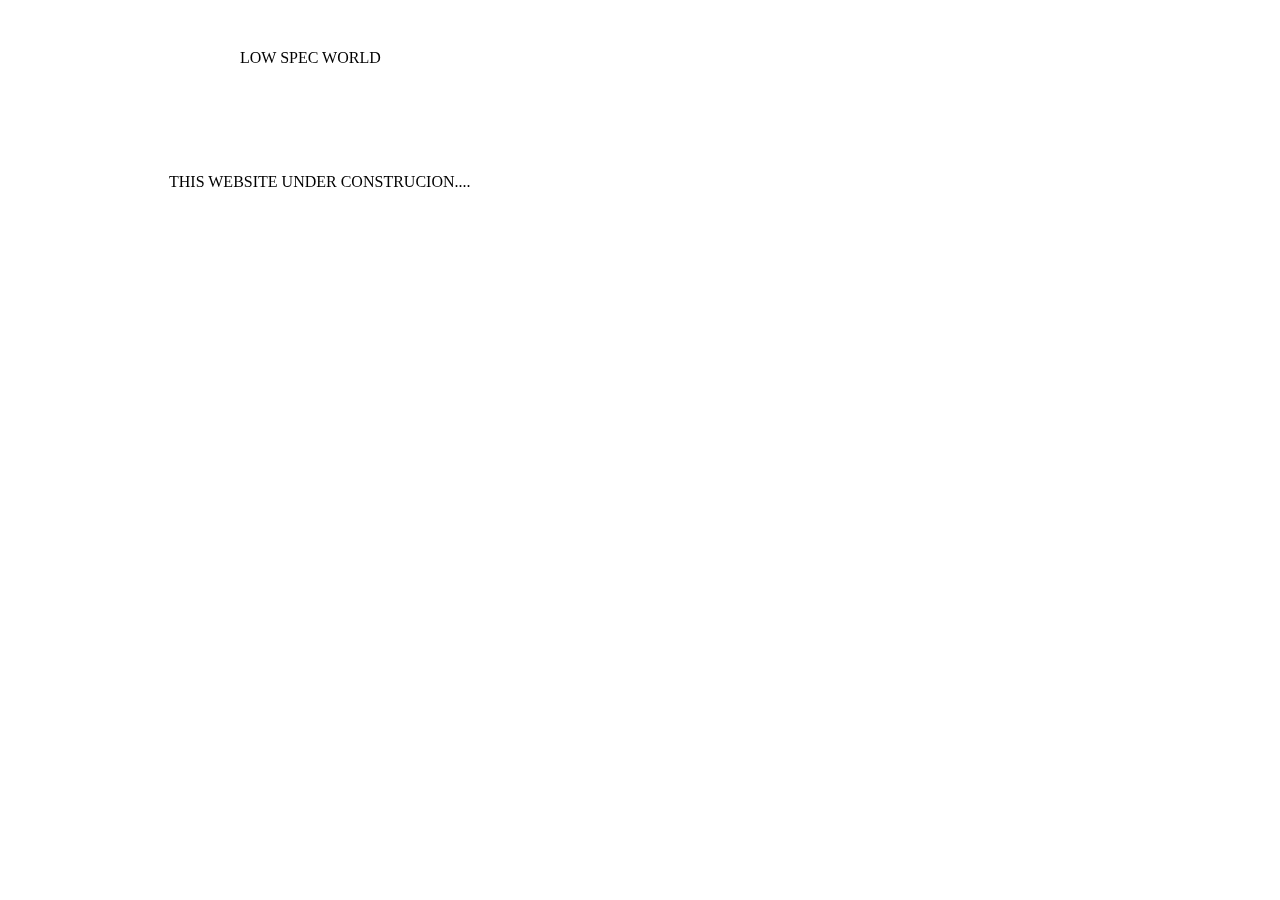
==== index2.html @ 7791e73c "update" ====
<!DOCTYPE html>
<html>

<head>
  <meta charset="utf-8">
  <title>INDEX2</title>
  <meta name="generator" content="Google Web Designer 10.0.2.0105">
  <style type="text/css" id="gwd-text-style">
    p {
      margin: 0px;
    }
    h1 {
      margin: 0px;
    }
    h2 {
      margin: 0px;
    }
    h3 {
      margin: 0px;
    }
  </style>
  <style type="text/css">
    html, body {
      width: 100%;
      height: 100%;
      margin: 0px;
    }
    body {
      background-color: transparent;
      transform: perspective(1400px) matrix3d(1, 0, 0, 0, 0, 1, 0, 0, 0, 0, 1, 0, 0, 0, 0, 1);
      transform-style: preserve-3d;
    }
    .gwd-p-1rd6 {
      position: absolute;
      left: 169px;
      top: 173px;
    }
    .gwd-p-4pc3 {
      position: absolute;
      left: 240px;
      top: 49px;
    }
  </style>
</head>

<body class="htmlNoPages">
  <p class="gwd-p-1rd6">THIS WEBSITE UNDER CONSTRUCION....</p>
  <p class="gwd-p-4pc3">LOW SPEC WORLD</p>
</body>

</html>
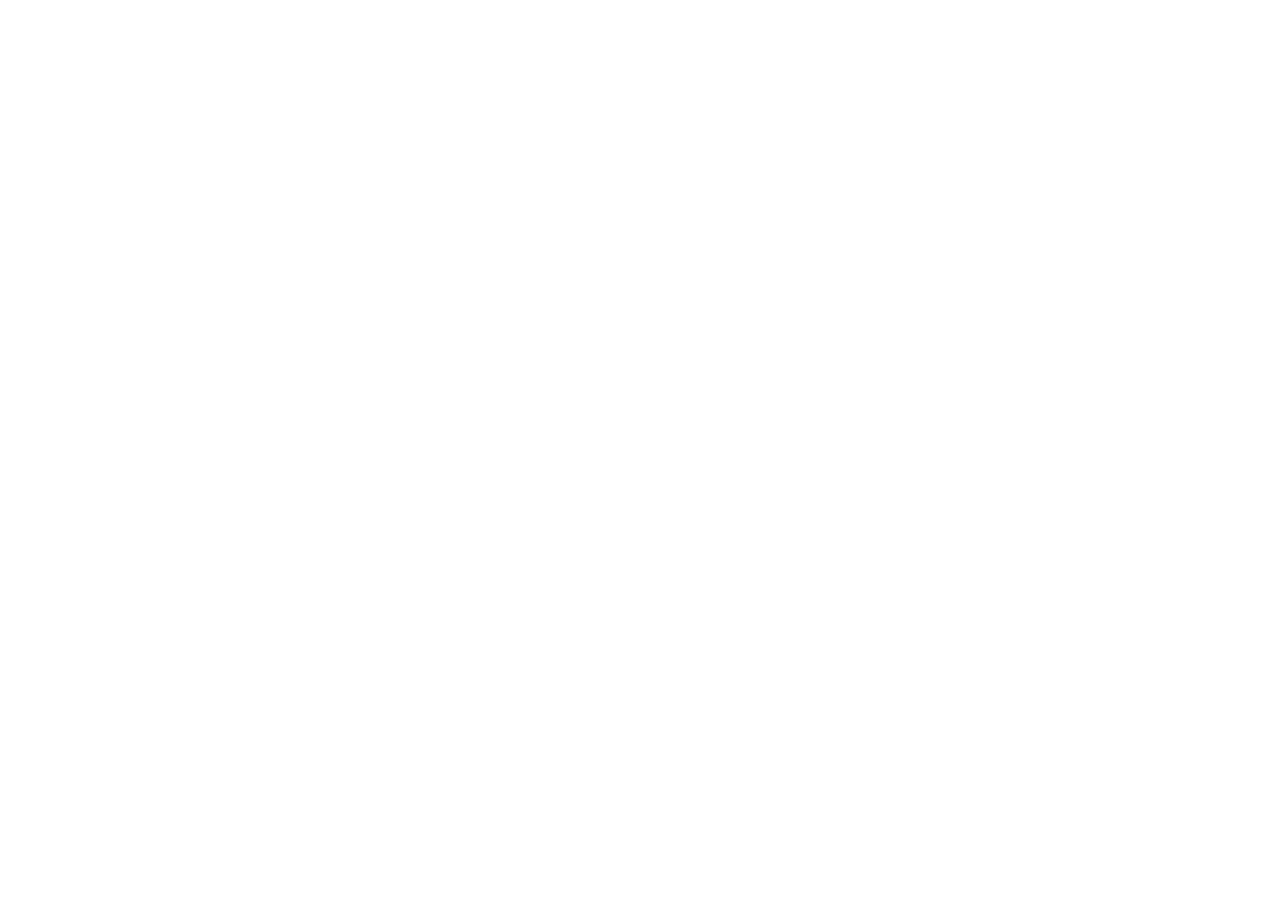
==== commit 3d903155: "update" ====
--- a/index2.html
+++ b/index2.html
@@ -1,51 +1,37 @@
 <!DOCTYPE html>
 <html>
+  <head>
+    <meta charset="utf-8">
+    <title>LowSpecWorld</title>
+    <meta name="generator" content="Google Web Designer 10.0.2.0105">
+    <style type="text/css" id="gwd-text-style">
+      p {
+        margin: 0;
+      }
+      h1 {
+        margin: 0;
+      }
+      h2 {
+        margin: 0;
+      }
+      h3 {
+        margin: 0;
+      }
+    </style>
+    <style type="text/css">
+      html, body {
+        width: 100%;
+        height: 100%;
+        margin: 0;
+      }
 
-<head>
-  <meta charset="utf-8">
-  <title>INDEX2</title>
-  <meta name="generator" content="Google Web Designer 10.0.2.0105">
-  <style type="text/css" id="gwd-text-style">
-    p {
-      margin: 0px;
-    }
-    h1 {
-      margin: 0px;
-    }
-    h2 {
-      margin: 0px;
-    }
-    h3 {
-      margin: 0px;
-    }
-  </style>
-  <style type="text/css">
-    html, body {
-      width: 100%;
-      height: 100%;
-      margin: 0px;
-    }
-    body {
-      background-color: transparent;
-      transform: perspective(1400px) matrix3d(1, 0, 0, 0, 0, 1, 0, 0, 0, 0, 1, 0, 0, 0, 0, 1);
-      transform-style: preserve-3d;
-    }
-    .gwd-p-1rd6 {
-      position: absolute;
-      left: 169px;
-      top: 173px;
-    }
-    .gwd-p-4pc3 {
-      position: absolute;
-      left: 240px;
-      top: 49px;
-    }
-  </style>
-</head>
-
-<body class="htmlNoPages">
-  <p class="gwd-p-1rd6">THIS WEBSITE UNDER CONSTRUCION....</p>
-  <p class="gwd-p-4pc3">LOW SPEC WORLD</p>
-</body>
-
-</html>+      body {
+        background-color: transparent;
+        transform: perspective(1400px) matrix3d(1, 0, 0, 0, 0, 1, 0, 0, 0, 0, 1, 0, 0, 0, 0, 1);
+        transform-style: preserve-3d;
+      }
+    </style>
+  </head>
+  <body>
+  </body>
+</html>
